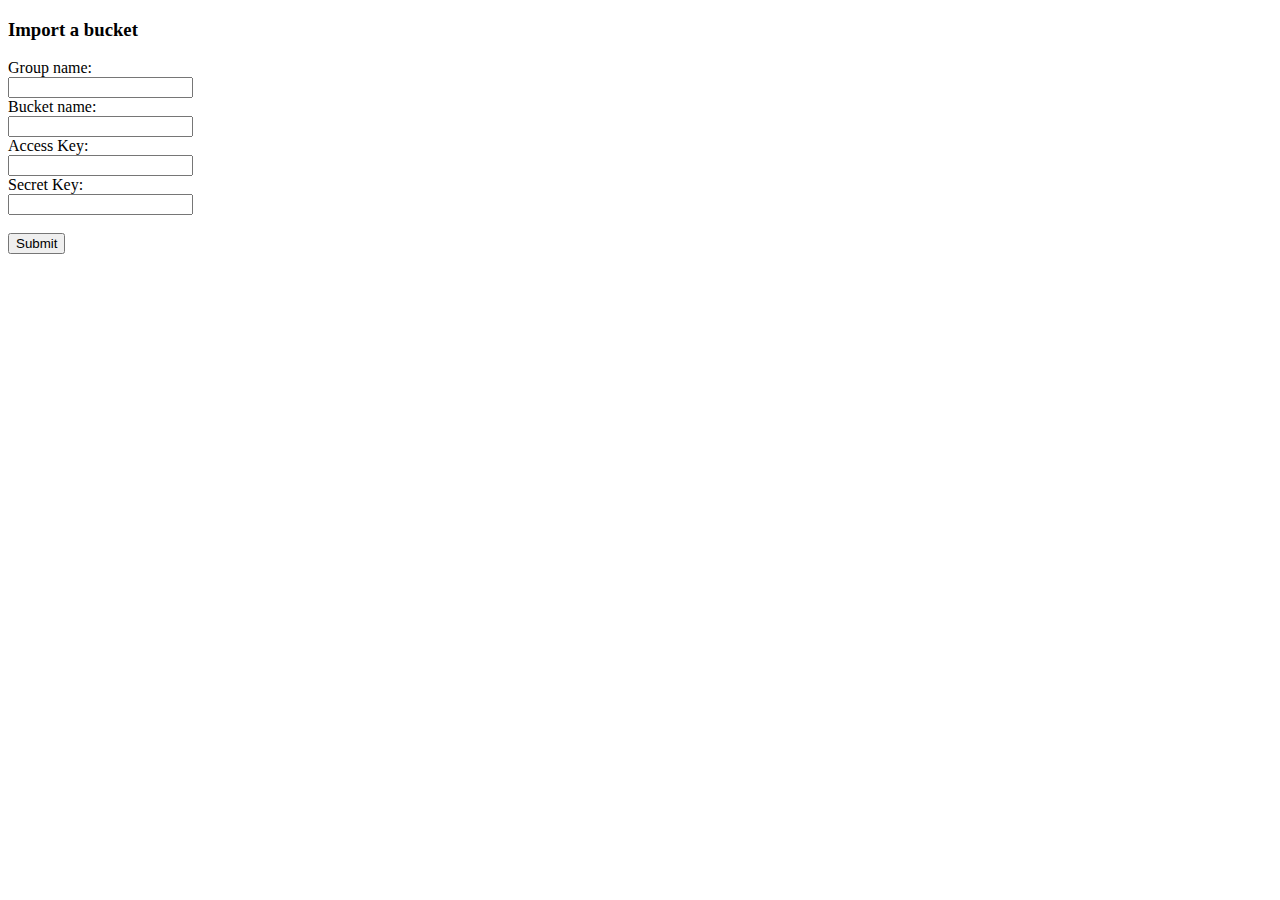
==== index.html @ 3fae172c "Adding basic importing of buckets, changing site title to 'IRIS DynaFed'" ====
<!DOCTYPE html>
<html>

    <head>

        <meta charset="utf-8">
        <meta name="viewport" content="width=device-width, initial-scale=1.0">
        <meta name="description" content="">
        <meta name="author" content="Juan MV Calvellido">

        <title>IRIS DynaFed</title>

        <link href="//maxcdn.bootstrapcdn.com/font-awesome/4.1.0/css/font-awesome.min.css" rel="stylesheet">
        <link rel="stylesheet" type="text/css" href="/static/DPMbox/css/w2ui-1.4.2.css"/>
        <link rel="stylesheet" type="text/css" href="/static/DPMbox/css/style.css">

    </head>

<body>

    <div class="strip"></div>

    <div id="canvas">
        <div id="layout" style="width: 100%; height: 100%;"></div>
    </div>

    <div>
        <h3>Import a bucket</h3>

        <form action="#" onsubmit="importBucket();">
            <label for="groupname">Group name:</label><br>
            <input required="true" type="text" id="groupname" name="groupname"><br>
            <label for="bucketname">Bucket name:</label><br>
            <input required="true" type="text" id="bucketname" name="bucketname"><br>
            <label for="access_key">Access Key:</label><br>
            <input required="true" type="text" id="access_key" name="access_key"><br>
            <label for="secret_key">Secret Key:</label><br>
            <input required="true" type="text" id="secret_key" name="secret_key"><br><br>
            <input type="submit" value="Submit">
        </form>

        <br>

    </div>

</body>

    <!-- JavaScript libraries-->
    <script type="text/javascript" src="//ajax.googleapis.com/ajax/libs/jquery/2.1.3/jquery.min.js"></script>
    <script type="text/javascript" src="/static/DPMbox/js/w2ui-1.4.2.js"></script>
    <script type="text/javascript" src="/static/DPMbox/js/config.js"></script>
    <script type="text/javascript" src="/static/DPMbox/js/jquery.dpm.js"></script>
    <script type="text/javascript" src="/static/DPMbox/js/jquery.dpmFilters.js"></script>
    <script type="text/javascript" src="/static/DPMbox/js/dpmbox-ui.js"></script>

</html>
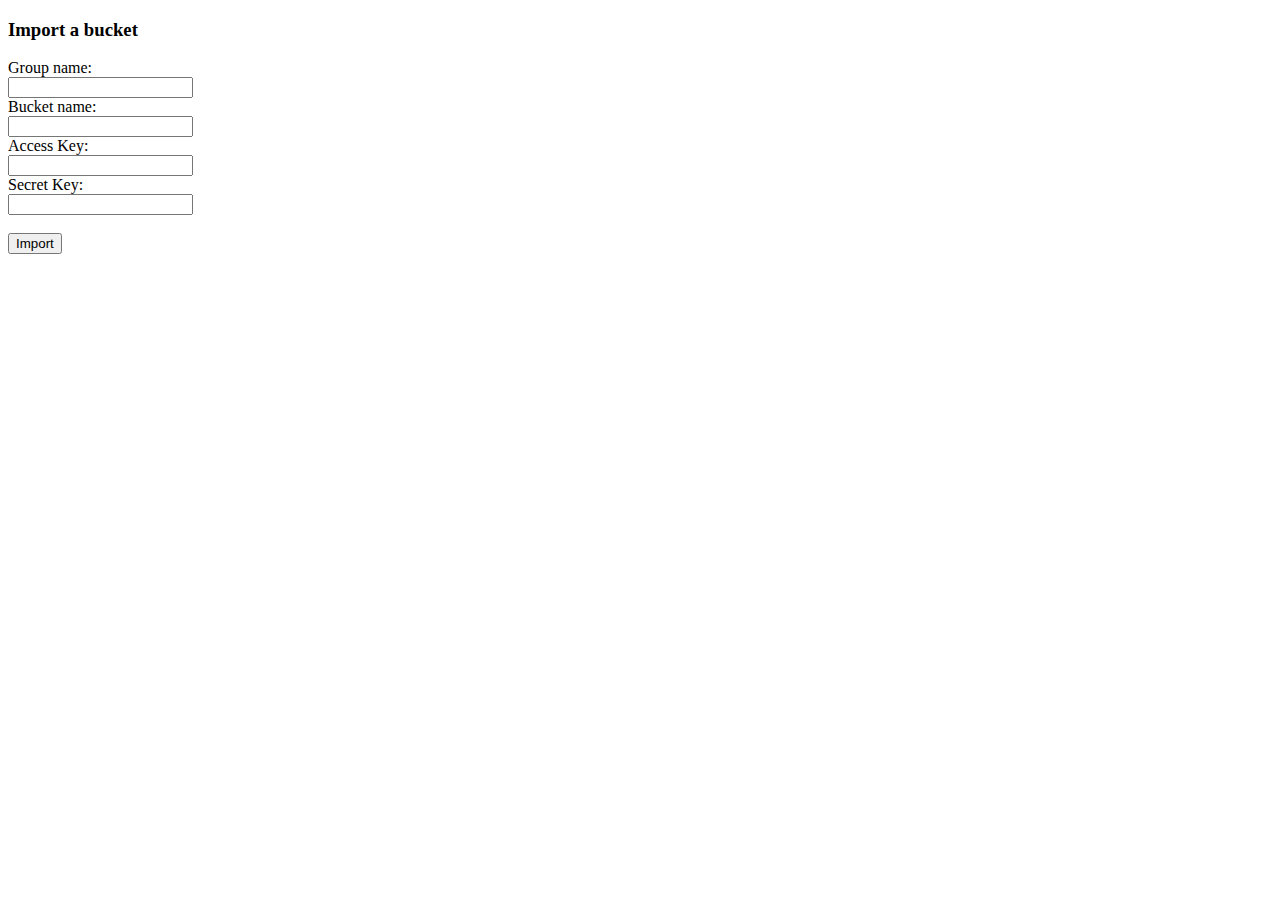
==== commit d0b70783: "Fixing import popup not always displaying and bug that logged bucket access and secret keys" ====
--- a/index.html
+++ b/index.html
@@ -27,7 +27,7 @@
     <div>
         <h3>Import a bucket</h3>
 
-        <form action="#" onsubmit="importBucket();">
+        <form>
             <label for="groupname">Group name:</label><br>
             <input required="true" type="text" id="groupname" name="groupname"><br>
             <label for="bucketname">Bucket name:</label><br>
@@ -36,7 +36,7 @@
             <input required="true" type="text" id="access_key" name="access_key"><br>
             <label for="secret_key">Secret Key:</label><br>
             <input required="true" type="text" id="secret_key" name="secret_key"><br><br>
-            <input type="submit" value="Submit">
+            <input type="button" value="Import" onclick="importBucket()">
         </form>
 
         <br>
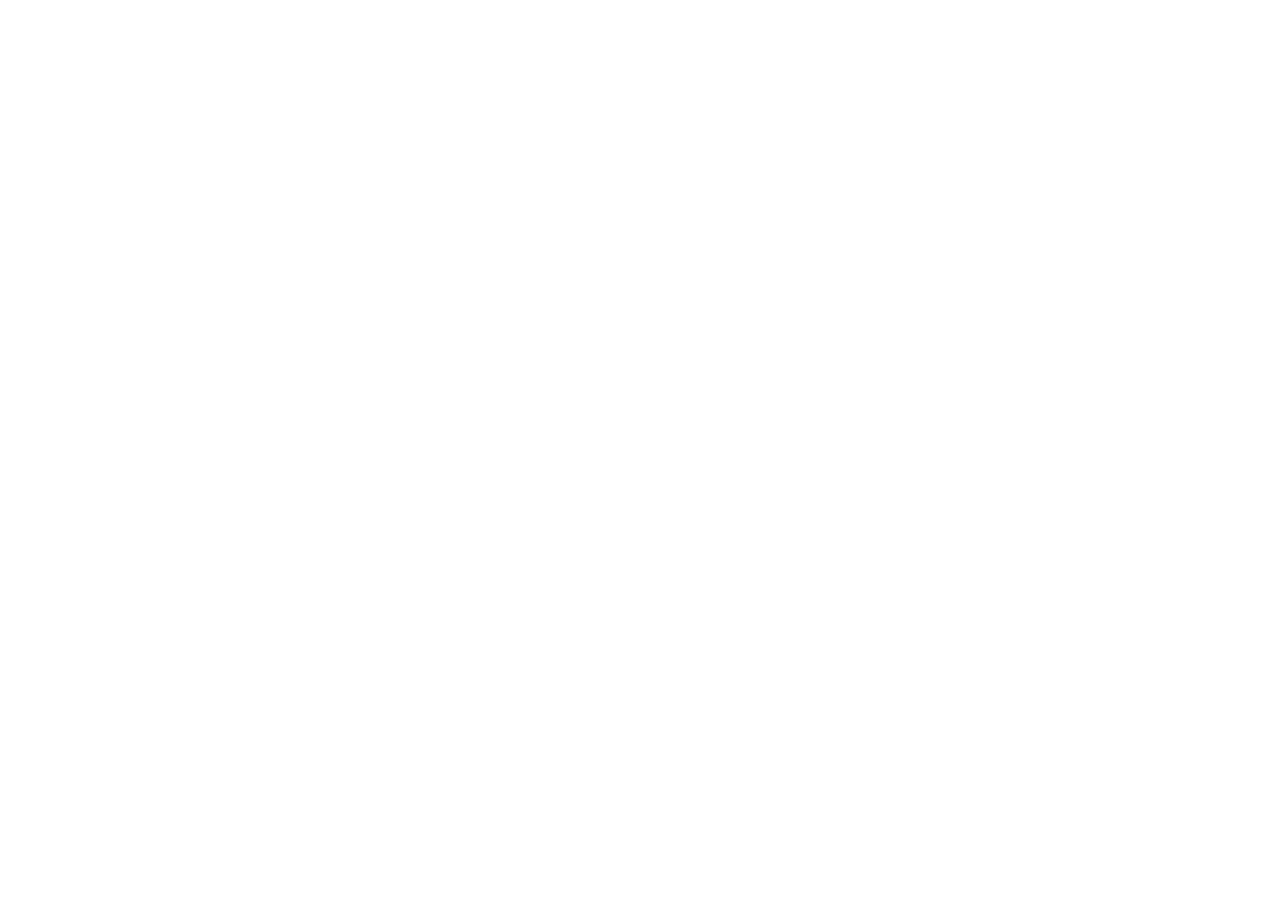
==== commit e49e80cb: "Bucket import and remove forms now generated in JS, JS fetches user groups to populate group list dr" ====
--- a/index.html
+++ b/index.html
@@ -24,25 +24,6 @@
         <div id="layout" style="width: 100%; height: 100%;"></div>
     </div>
 
-    <div>
-        <h3>Import a bucket</h3>
-
-        <form>
-            <label for="groupname">Group name:</label><br>
-            <input required="true" type="text" id="groupname" name="groupname"><br>
-            <label for="bucketname">Bucket name:</label><br>
-            <input required="true" type="text" id="bucketname" name="bucketname"><br>
-            <label for="access_key">Access Key:</label><br>
-            <input required="true" type="text" id="access_key" name="access_key"><br>
-            <label for="secret_key">Secret Key:</label><br>
-            <input required="true" type="text" id="secret_key" name="secret_key"><br><br>
-            <input type="button" value="Import" onclick="importBucket()">
-        </form>
-
-        <br>
-
-    </div>
-
 </body>
 
     <!-- JavaScript libraries-->
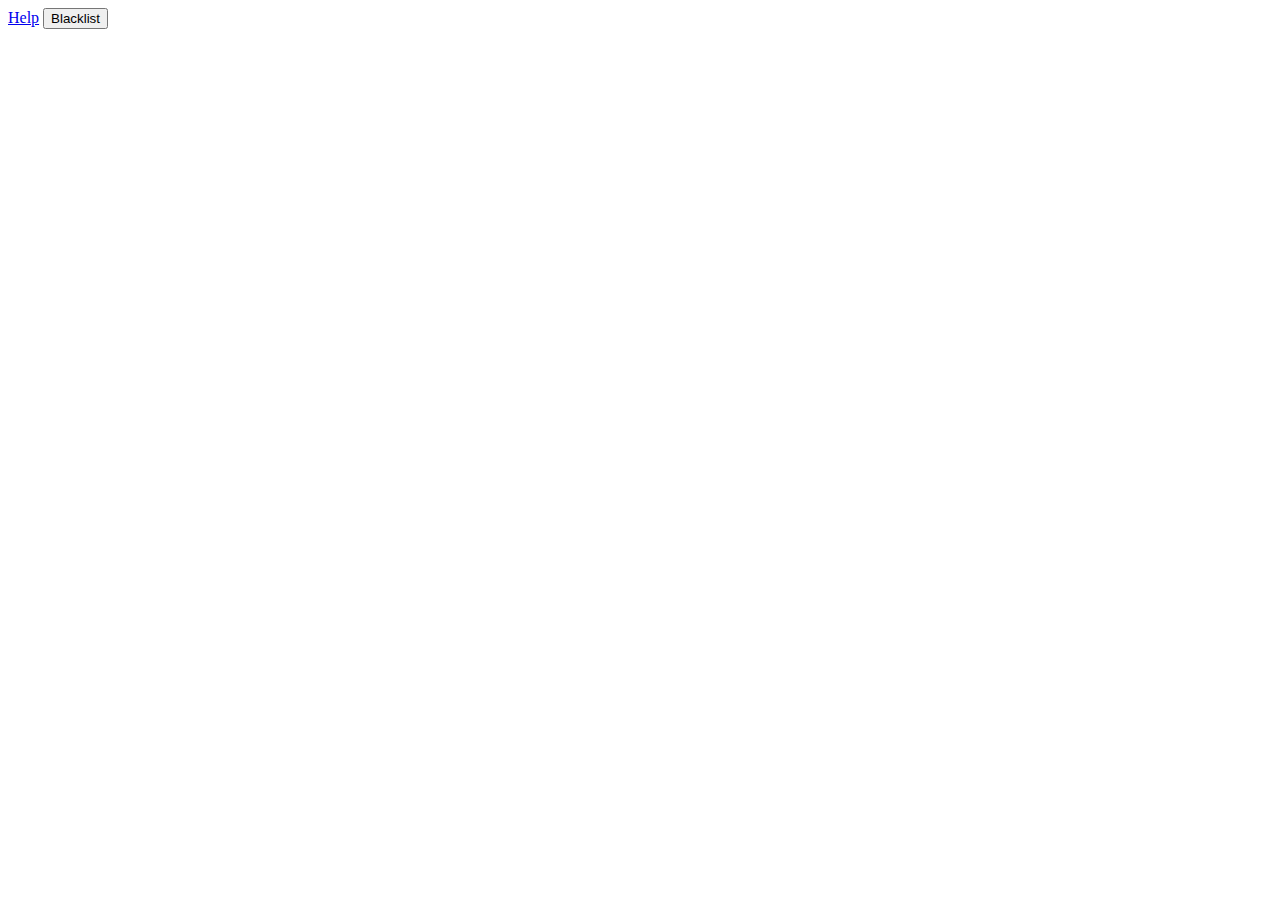
==== commit 51f33324: "Adding dynamic blacklisting functionality for admins" ====
--- a/index.html
+++ b/index.html
@@ -6,7 +6,7 @@
         <meta charset="utf-8">
         <meta name="viewport" content="width=device-width, initial-scale=1.0">
         <meta name="description" content="">
-        <meta name="author" content="Juan MV Calvellido">
+        <meta name="author" content="Juan MV Calvellido, Sam Glendenning">
 
         <title>IRIS DynaFed</title>
 
@@ -18,11 +18,14 @@
 
 <body>
 
-    <div class="strip"></div>
-
+    <div class="strip"></div> 
+    
     <div id="canvas">
         <div id="layout" style="width: 100%; height: 100%;"></div>
     </div>
+
+    <a id="help-button" href="/help">Help</a>
+    <button onclick="showBlacklist();">Blacklist</button>
 
 </body>
 
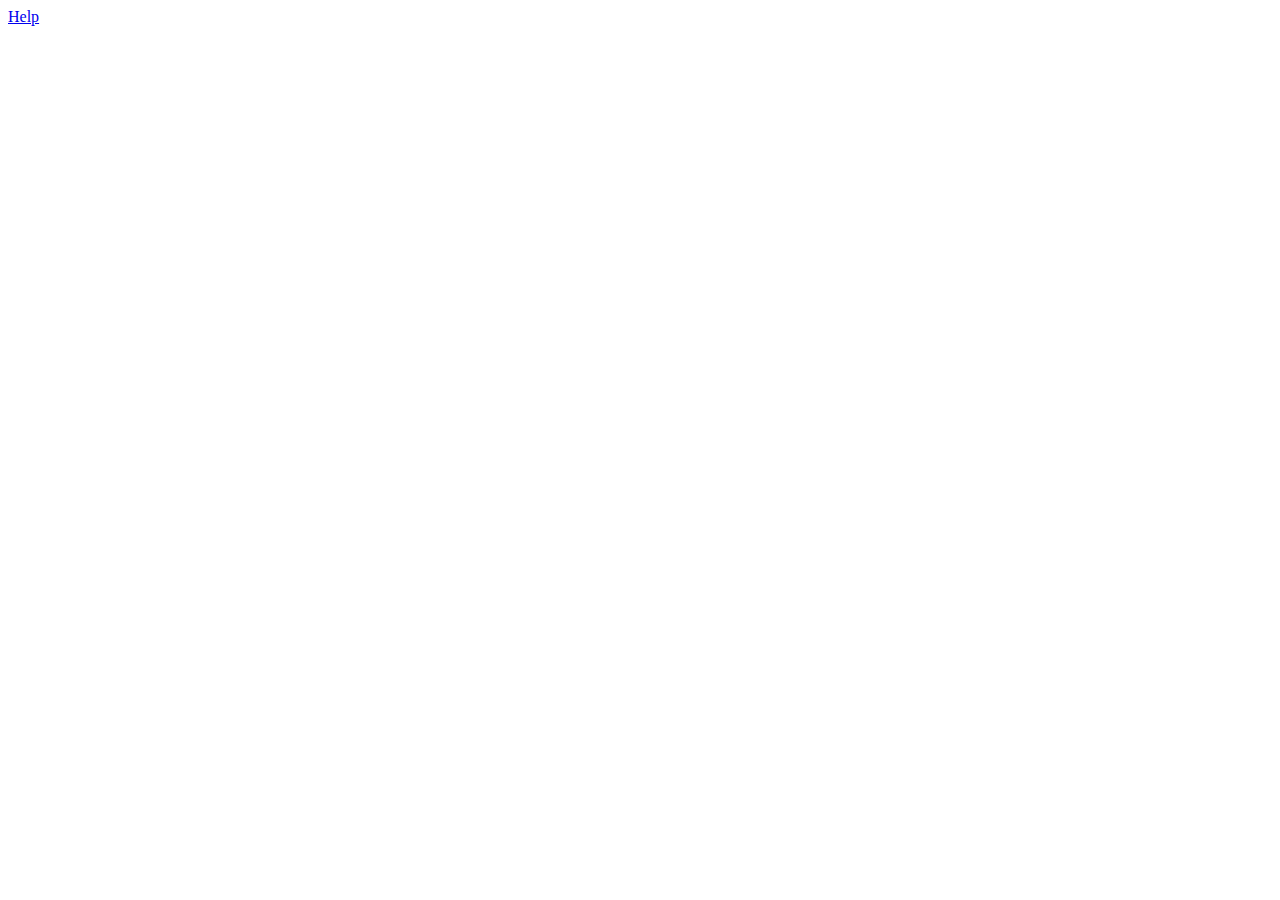
==== commit 33d77ea5: "Blacklist only viewable by admins, custom popup messages depending on error from backend" ====
--- a/index.html
+++ b/index.html
@@ -25,7 +25,6 @@
     </div>
 
     <a id="help-button" href="/help">Help</a>
-    <button onclick="showBlacklist();">Blacklist</button>
 
 </body>
 
